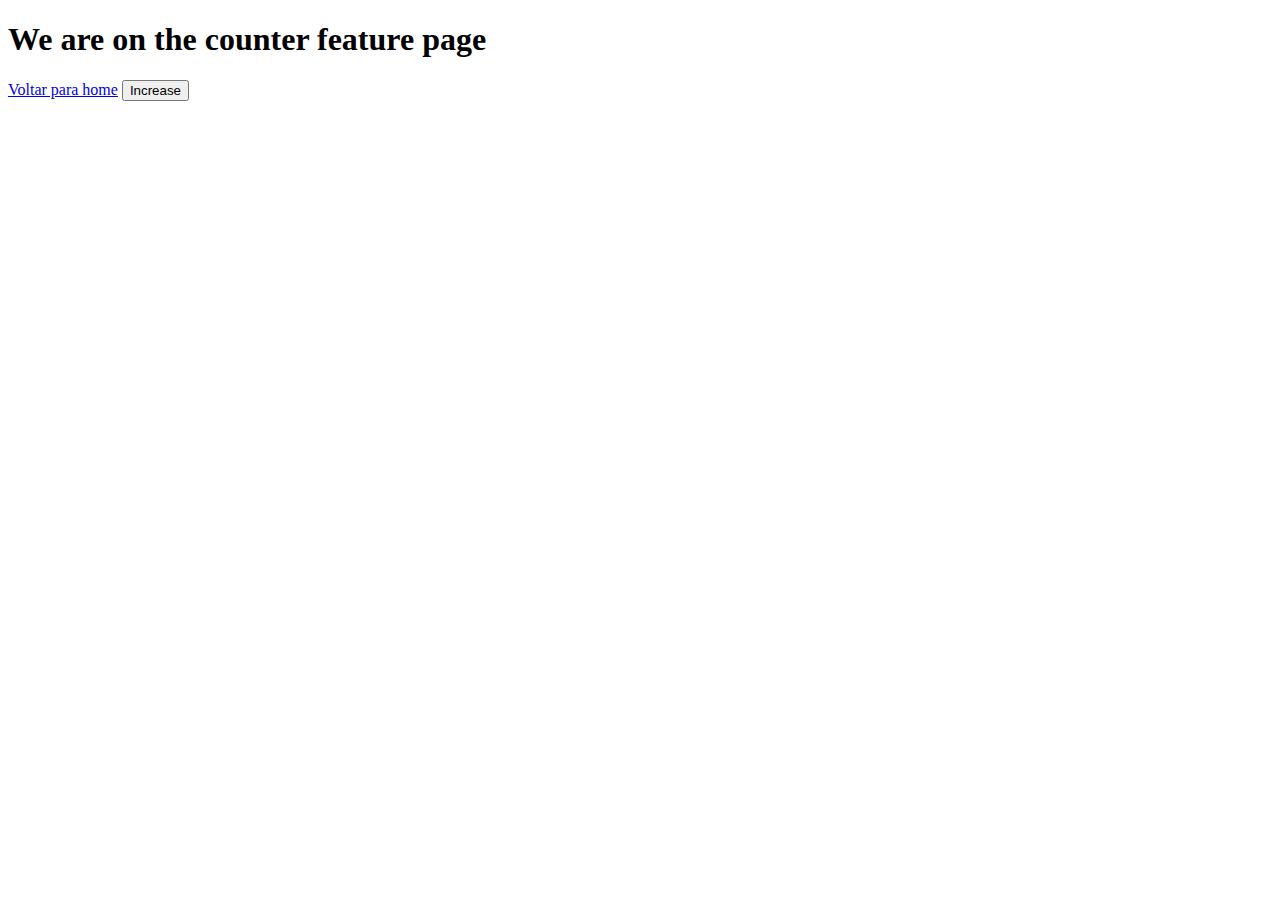
==== counterFeature.html @ 896a218e "Insert charset tag into project" ====
<!DOCTYPE HTML>
<html>
    <head>
        <title>counter title</title>
        <meta charset="UTF-8">
    </head>
    <body>
        <h1>We are on the counter feature page</h1>
        <div id="section1"></div>
        <a href="index.html">Voltar para home</a>
       
       <button>Increase</button>
       <p></p>

        <script src="counterFeature.js"></script>
    </body>
</html>
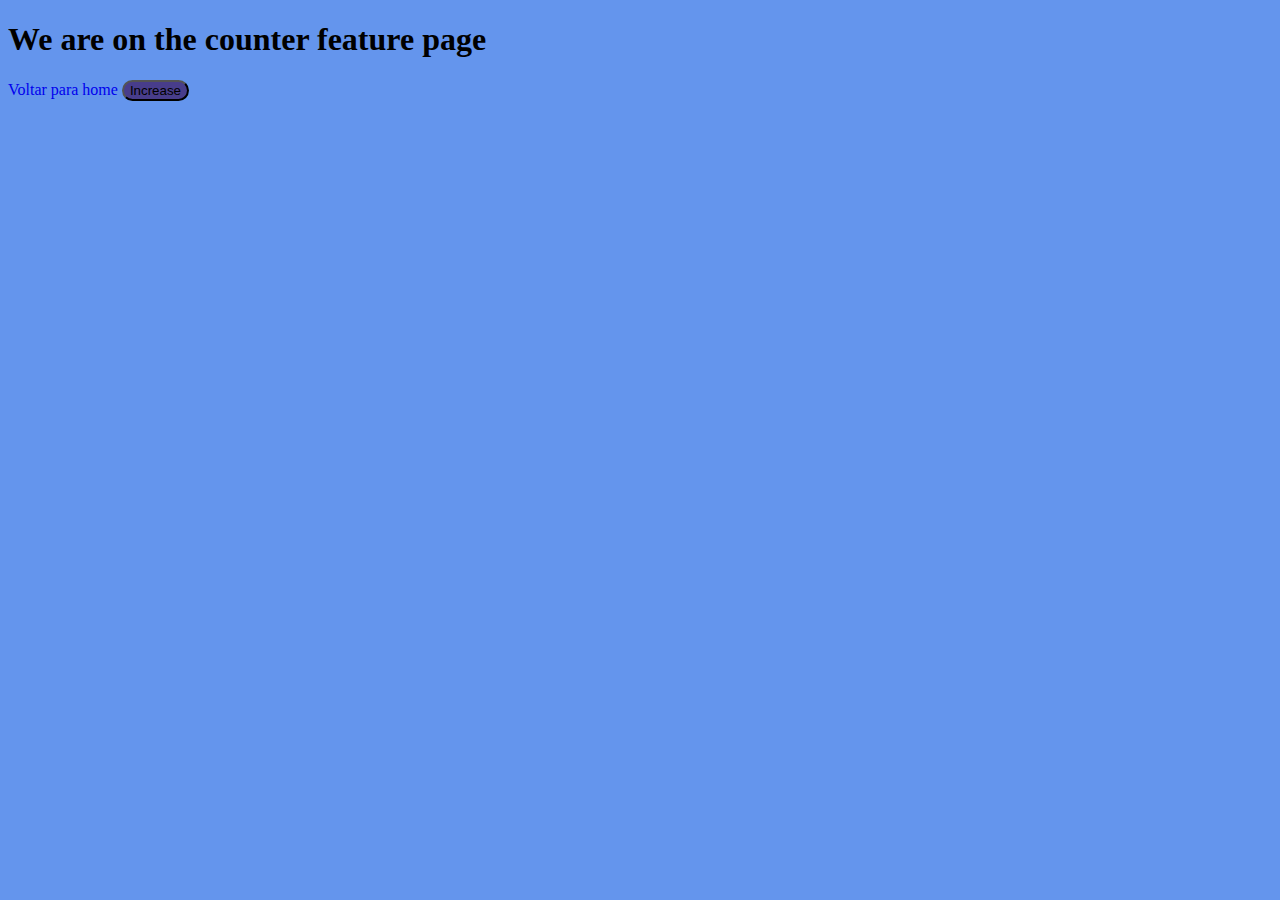
==== commit 3fefce16: "Inserted main css file" ====
--- a/counterFeature.html
+++ b/counterFeature.html
@@ -3,6 +3,7 @@
     <head>
         <title>counter title</title>
         <meta charset="UTF-8">
+        <link rel="stylesheet" type="text/css" href="stylesheet.css">
     </head>
     <body>
         <h1>We are on the counter feature page</h1>
--- a/stylesheet.css
+++ b/stylesheet.css
@@ -0,0 +1,13 @@
+body{
+    background-color:cornflowerblue;
+    font-size: 1em;
+}
+
+button{
+    background-color:darkslateblue;
+    border-radius: 20px;
+}
+
+a {
+    text-decoration: none !important;
+}